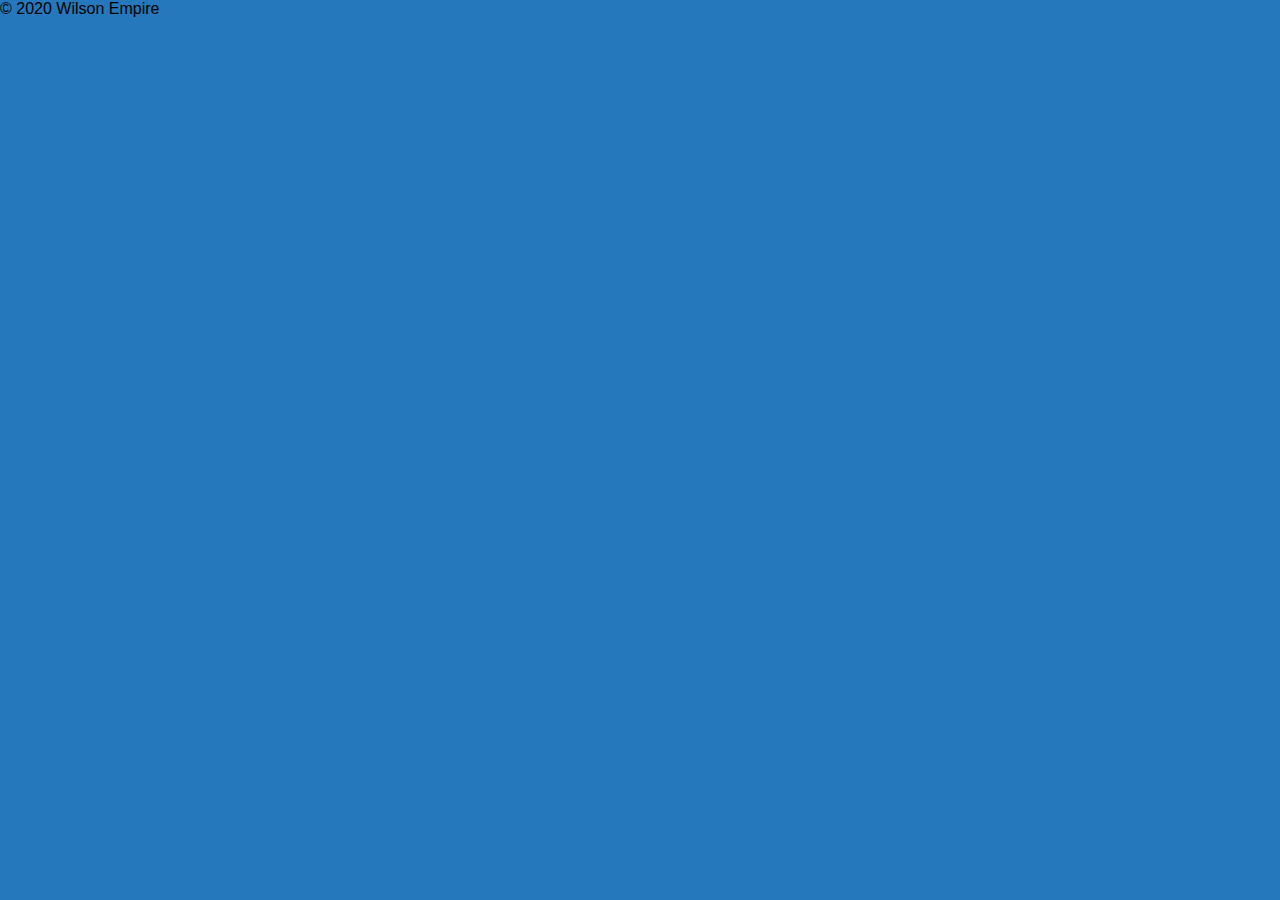
==== index.html @ 7d67154b "initial commit" ====
<!DOCTYPE html>
<html lang="en">
  <head>
    <meta charset="UTF-8" />
    <link rel="stylesheet" href="styles/reset.css" />
    <link rel="stylesheet" href="styles/style.css" />
    <link rel="stylesheet" href="styles/home.css" />
    <title>Document</title>
  </head>

  <body>
    <header></header>
    <main>
      <section></section>
    </main>
    <footer>
      <div class="copy gutter-right">&copy; 2020 Wilson Empire</div>
    </footer>

    <script type="module" src="app.js"></script>
  </body>
</html>
---- styles/style.css ----
body {
  --color1: hsla(349, 69%, 76%, 1);
  --color2: hsla(207, 67%, 44%, 1);
  --color3: hsla(200, 61%, 56%, 1);
  --color4: hsla(187, 41%, 94%, 1);
  --color5: hsla(170, 28%, 95%, 1);

  --header-height: 80px;
  --shadow: 0px 10px 20px -12px rgba(0, 0, 0, 0.45);
  --footer-height: 25px;

  font-family: Arial, Helvetica, sans-serif;
  background-color: var(--color2);
}
---- styles/home.css ----
/* add home page styles here */
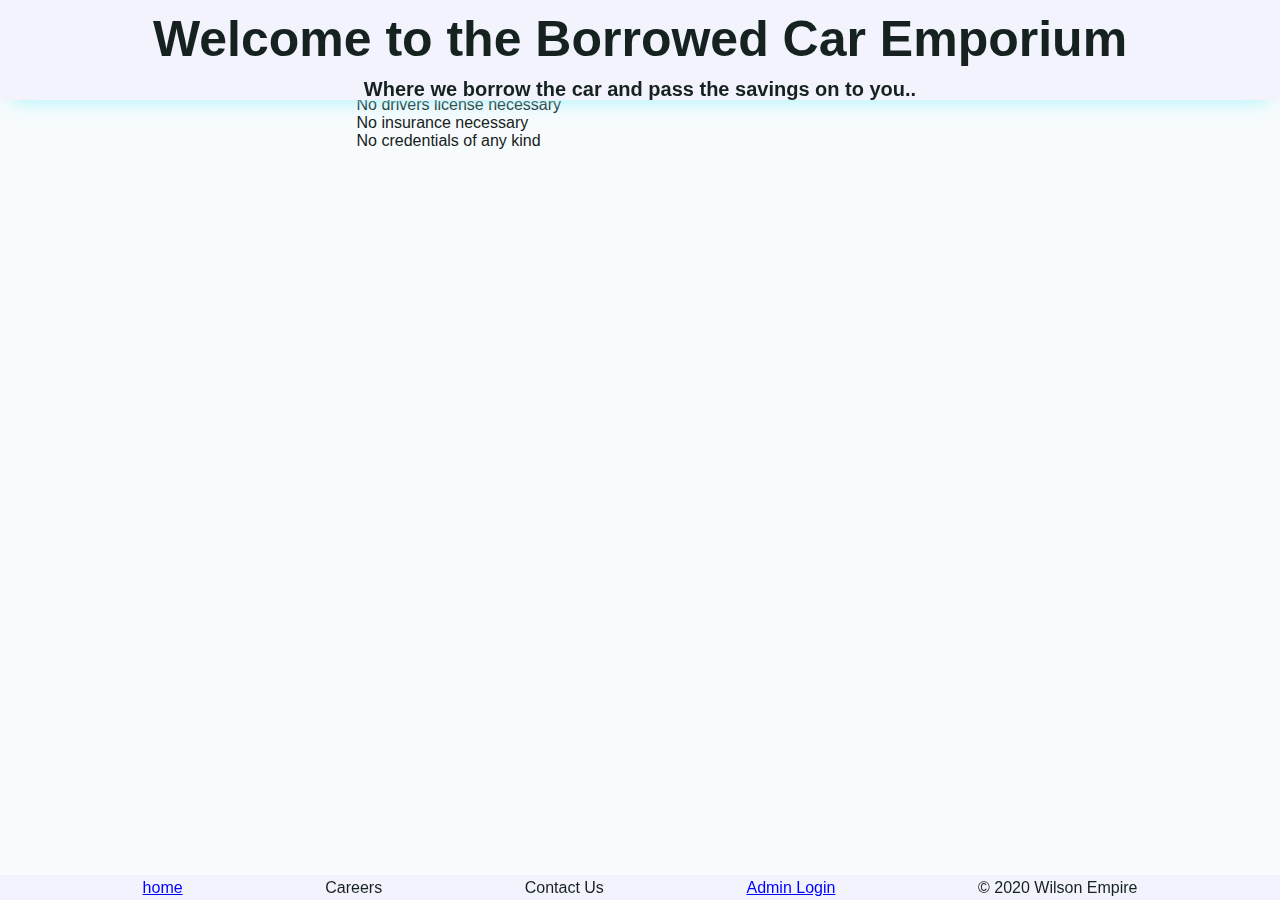
==== commit eba9c104: "made minor changes to make dev branch different" ====
--- a/index.html
+++ b/index.html
@@ -5,18 +5,40 @@
     <link rel="stylesheet" href="styles/reset.css" />
     <link rel="stylesheet" href="styles/style.css" />
     <link rel="stylesheet" href="styles/home.css" />
-    <title>Document</title>
+    <title>Borrowed Car Emporium</title>
   </head>
-
   <body>
-    <header></header>
-    <main>
-      <section></section>
+    <header>
+      <h1>Welcome to the Borrowed Car Emporium</h1>
+      <h2>Where we borrow the car and pass the savings on to you..</h2>
+    </header>
+    <main class="intro-container">
+      <section class="intro-area">
+        <p>
+          We maintain a network of currently owned vehicles and 'borrow' them
+          from the owner and rent them out, passing the savings on to you.
+        </p>
+        <ul>
+          <li>No drivers license necessary</li>
+          <li>No insurance necessary</li>
+          <li>No credentials of any kind</li>
+        </ul>
+      </section>
+      <section class="products-area">
+        <p>
+          Please see the
+          <a href="./products/products.html">Product Catalog</a> to place an
+          order.
+        </p>
+      </section>
     </main>
     <footer>
+      <div><a href="./index.html" class="home">home</a></div>
+      <div><span class="careers">Careers</span></div>
+      <div><span class="contact">Contact Us</span></div>
+      <div><a class="admin" href="./admin/admin.html">Admin Login</a></div>
       <div class="copy gutter-right">&copy; 2020 Wilson Empire</div>
     </footer>
-
     <script type="module" src="app.js"></script>
   </body>
 </html>
--- a/styles/style.css
+++ b/styles/style.css
@@ -1,14 +1,24 @@
-body {
-  --color1: hsla(349, 69%, 76%, 1);
-  --color2: hsla(207, 67%, 44%, 1);
-  --color3: hsla(200, 61%, 56%, 1);
-  --color4: hsla(187, 41%, 94%, 1);
-  --color5: hsla(170, 28%, 95%, 1);
+main {
+  display: flex;
+  height: 500px;
+}
 
-  --header-height: 80px;
-  --shadow: 0px 10px 20px -12px rgba(0, 0, 0, 0.45);
-  --footer-height: 25px;
+.intro-area {
+  display: flex;
+  flex-direction: column;
+  align-items: center;
+}
 
-  font-family: Arial, Helvetica, sans-serif;
-  background-color: var(--color2);
+p {
+  padding: 20px;
 }
+
+ul {
+  margin: 20px;
+}
+
+.products-area {
+  display: flex;
+  flex-direction: column;
+  align-items: center;
+}
--- a/styles/home.css
+++ b/styles/home.css
@@ -1 +1,60 @@
-/* add home page styles here */+/* add home page styles here */
+
+body {
+  --color1: hsla(184, 89%, 77%, 1);
+  --color2: hsla(203, 62%, 98%, 1);
+  --color3: hsla(273, 5%, 96%, 1);
+  --color4: hsla(170, 21%, 11%, 1);
+  --color5: hsla(236, 65%, 97%, 1);
+
+  --header-height: 80px;
+  --shadow: 0px 10px 20px -12px var(--color1);
+  --footer-height: 25px;
+
+  font-family: Arial, Helvetica, sans-serif;
+  background-color: var(--color2);
+  color: var(--color4);
+}
+
+header {
+  position: fixed;
+  top: 0px;
+  height: 100px;
+  width: 100%;
+  text-align: center;
+  background-color: var(--color5);
+  font-weight: bold;
+  box-shadow: var(--shadow);
+}
+
+h1 {
+  font-size: 50px;
+  padding: 10px;
+}
+
+h2 {
+  font-size: 20px;
+}
+
+button {
+  cursor: pointer;
+}
+
+a {
+  text-decoration: underline;
+  color: blue;
+  cursor: pointer;
+}
+
+footer {
+  position: fixed;
+  bottom: 0px;
+  background-color: var(--color5);
+  height: 25px;
+  width: 100%;
+  text-align: center;
+  display: flex;
+  justify-content: space-evenly;
+  align-items: center;
+  box-shadow: var(--shadow);
+}
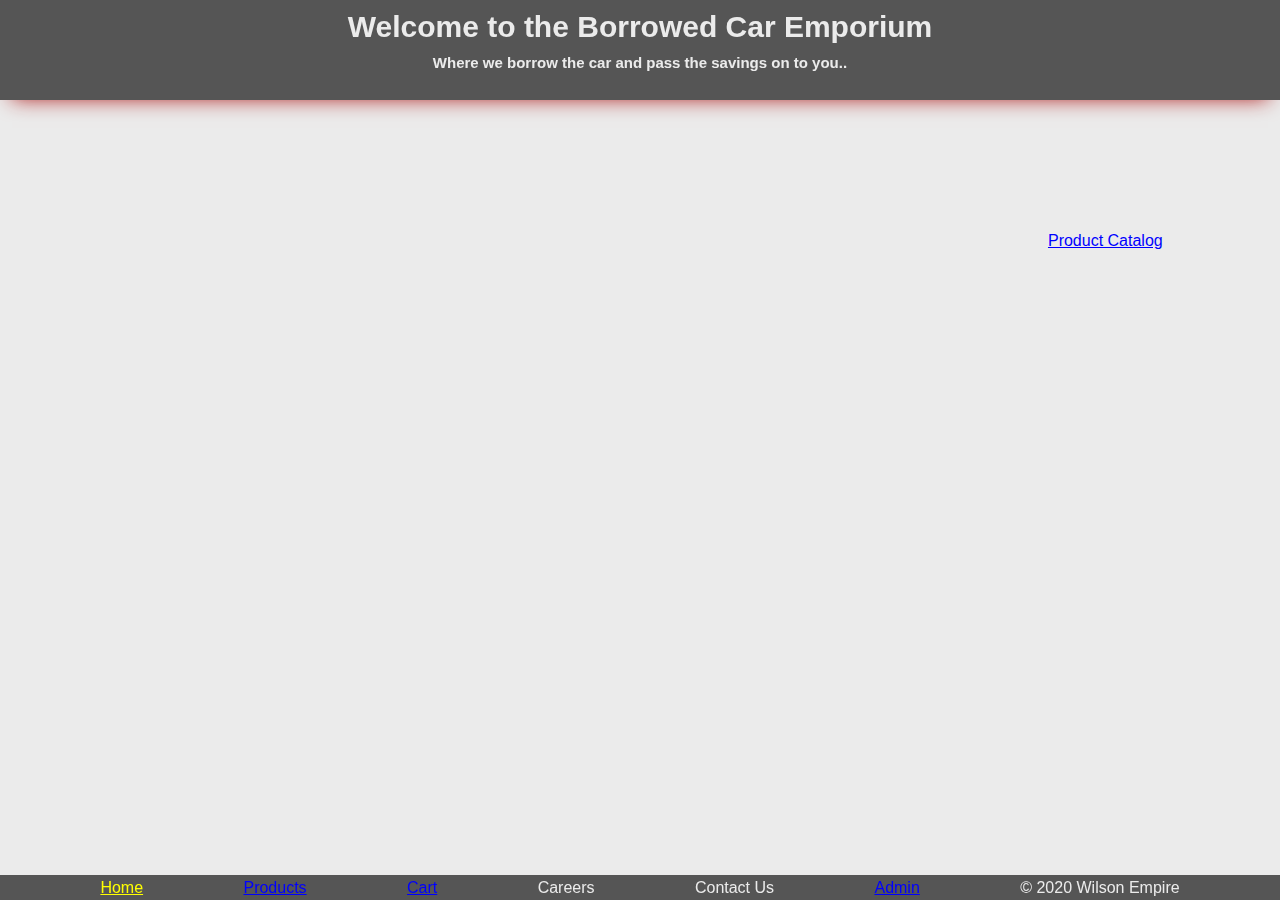
==== commit c6a13a81: "admin page working" ====
--- a/index.html
+++ b/index.html
@@ -3,10 +3,11 @@
   <head>
     <meta charset="UTF-8" />
     <link rel="stylesheet" href="styles/reset.css" />
+    <link rel="stylesheet" href="styles/home.css" />
     <link rel="stylesheet" href="styles/style.css" />
-    <link rel="stylesheet" href="styles/home.css" />
     <title>Borrowed Car Emporium</title>
   </head>
+
   <body>
     <header>
       <h1>Welcome to the Borrowed Car Emporium</h1>
@@ -27,18 +28,20 @@
       <section class="products-area">
         <p>
           Please see the
-          <a href="./products/products.html">Product Catalog</a> to place an
-          order.
+          <a href="./products.html">Product Catalog</a> to place an order.
         </p>
       </section>
     </main>
     <footer>
-      <div><a href="./index.html" class="home">home</a></div>
+      <div><a href="./index.html" class="home current-page">Home</a></div>
+      <div><a href="./products.html" class="products">Products</a></div>
+      <div><a href="./cart.html" class="cart">Cart</a></div>
       <div><span class="careers">Careers</span></div>
       <div><span class="contact">Contact Us</span></div>
-      <div><a class="admin" href="./admin/admin.html">Admin Login</a></div>
+      <div><a class="admin" href="./admin.html">Admin</a></div>
       <div class="copy gutter-right">&copy; 2020 Wilson Empire</div>
     </footer>
-    <script type="module" src="app.js"></script>
+
+    <script type="module" src="./scripts/app.js"></script>
   </body>
 </html>
--- a/styles/home.css
+++ b/styles/home.css
@@ -1,11 +1,11 @@
 /* add home page styles here */
 
 body {
-  --color1: hsla(184, 89%, 77%, 1);
-  --color2: hsla(203, 62%, 98%, 1);
-  --color3: hsla(273, 5%, 96%, 1);
-  --color4: hsla(170, 21%, 11%, 1);
-  --color5: hsla(236, 65%, 97%, 1);
+  --color1: #aa1111;
+  --color2: #ebebeb;
+  --color3: #ffffff;
+  --color4: #555555;
+  --color5: #000000;
 
   --header-height: 80px;
   --shadow: 0px 10px 20px -12px var(--color1);
@@ -13,7 +13,9 @@
 
   font-family: Arial, Helvetica, sans-serif;
   background-color: var(--color2);
-  color: var(--color4);
+  color: var(--color2);
+
+  height: 75%;
 }
 
 header {
@@ -22,34 +24,35 @@
   height: 100px;
   width: 100%;
   text-align: center;
-  background-color: var(--color5);
+  background-color: var(--color4);
   font-weight: bold;
   box-shadow: var(--shadow);
 }
 
 h1 {
-  font-size: 50px;
+  font-size: 30px;
   padding: 10px;
 }
 
 h2 {
-  font-size: 20px;
+  font-size: 15px;
+}
+
+a {
+  text-decoration: underline;
+  color: var(--color3);
+  cursor: pointer;
+  color: blue;
 }
 
 button {
   cursor: pointer;
 }
 
-a {
-  text-decoration: underline;
-  color: blue;
-  cursor: pointer;
-}
-
 footer {
   position: fixed;
   bottom: 0px;
-  background-color: var(--color5);
+  background-color: var(--color4);
   height: 25px;
   width: 100%;
   text-align: center;
@@ -58,3 +61,46 @@
   align-items: center;
   box-shadow: var(--shadow);
 }
+
+#cart {
+  color: var(--color2);
+  position: fixed;
+  top: 100px;
+  right: 25px;
+  margin: 25px;
+  width: 50px;
+  height: 50px;
+  background-image: url("../assets/cart-photos/cart-empty.png");
+  background-repeat: no-repeat;
+  background-size: cover;
+  display: flex;
+  justify-content: center;
+  align-items: center;
+  text-decoration: none;
+}
+
+.cart-count {
+  font-weight: bold;
+}
+
+@keyframes mycartanimation {
+  0% {
+    transform: scale(1, 1);
+  }
+  20% {
+    transform: scale(1.25, 1.25);
+  }
+  100% {
+    transform: scale(1, 1);
+  }
+}
+
+.animate-cart {
+  animation-name: mycartanimation;
+  animation-duration: 1s;
+  animation-iteration-count: 1;
+}
+
+.current-page {
+  color: yellow;
+}
--- a/styles/style.css
+++ b/styles/style.css
@@ -9,16 +9,15 @@
   align-items: center;
 }
 
+ul {
+  margin: 20px;
+}
+
 p {
   padding: 20px;
 }
 
-ul {
-  margin: 20px;
-}
-
 .products-area {
   display: flex;
-  flex-direction: column;
   align-items: center;
 }
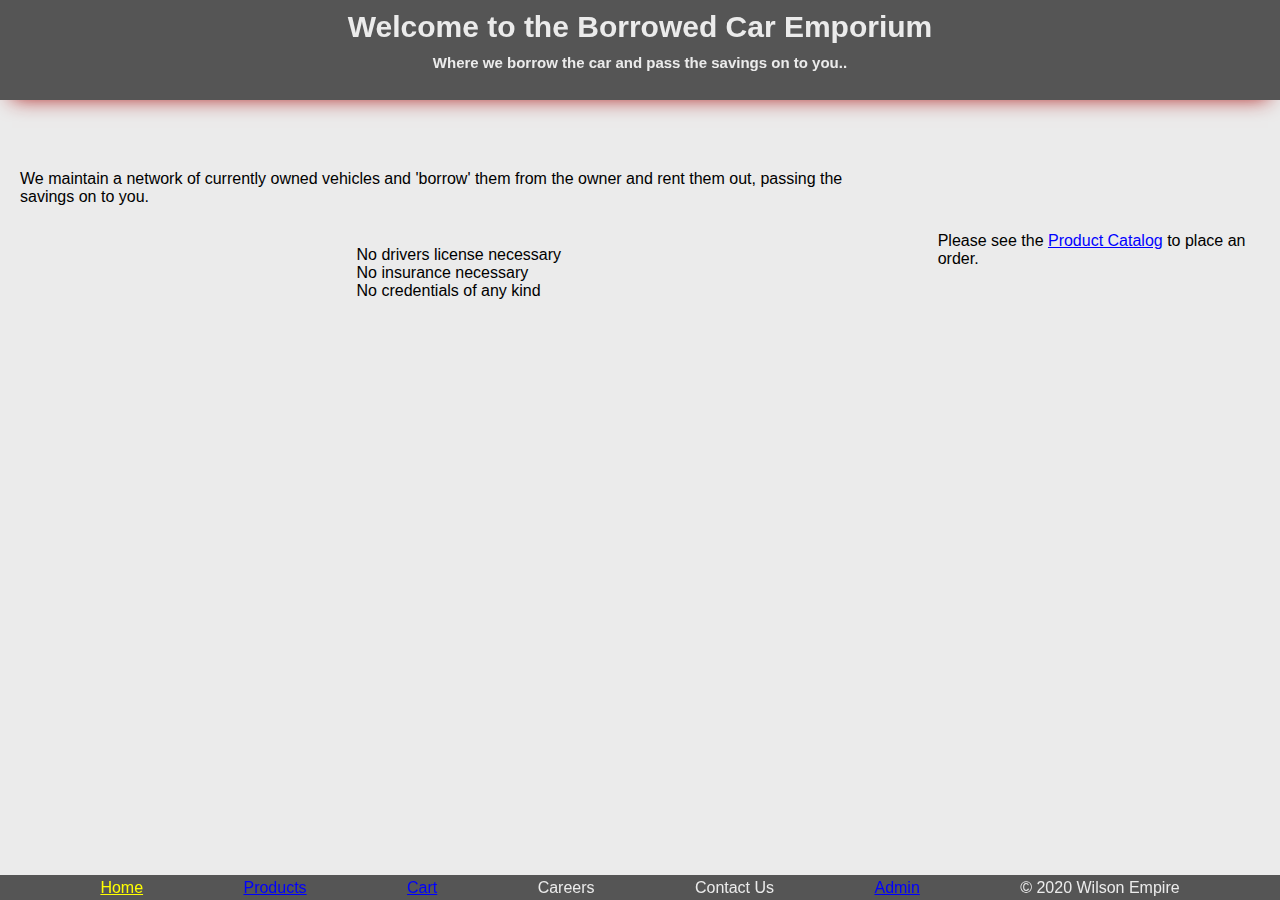
==== commit 7985b896: "lint corrected and conflicts resolved" ====
--- a/index.html
+++ b/index.html
@@ -7,7 +7,6 @@
     <link rel="stylesheet" href="styles/style.css" />
     <title>Borrowed Car Emporium</title>
   </head>
-
   <body>
     <header>
       <h1>Welcome to the Borrowed Car Emporium</h1>
@@ -41,7 +40,5 @@
       <div><a class="admin" href="./admin.html">Admin</a></div>
       <div class="copy gutter-right">&copy; 2020 Wilson Empire</div>
     </footer>
-
-    <script type="module" src="./scripts/app.js"></script>
   </body>
 </html>
--- a/styles/home.css
+++ b/styles/home.css
@@ -45,7 +45,9 @@
   color: blue;
 }
 
-button {
+a {
+  text-decoration: underline;
+  color: blue;
   cursor: pointer;
 }
 
--- a/styles/style.css
+++ b/styles/style.css
@@ -4,20 +4,24 @@
 }
 
 .intro-area {
+  margin-top: 150px;
+  color: var(--color5);
   display: flex;
   flex-direction: column;
   align-items: center;
+}
+
+p {
+  padding: 20px;
 }
 
 ul {
   margin: 20px;
 }
 
-p {
-  padding: 20px;
-}
-
 .products-area {
+  color: var(--color5);
   display: flex;
   align-items: center;
+  justify-items: center;
 }
